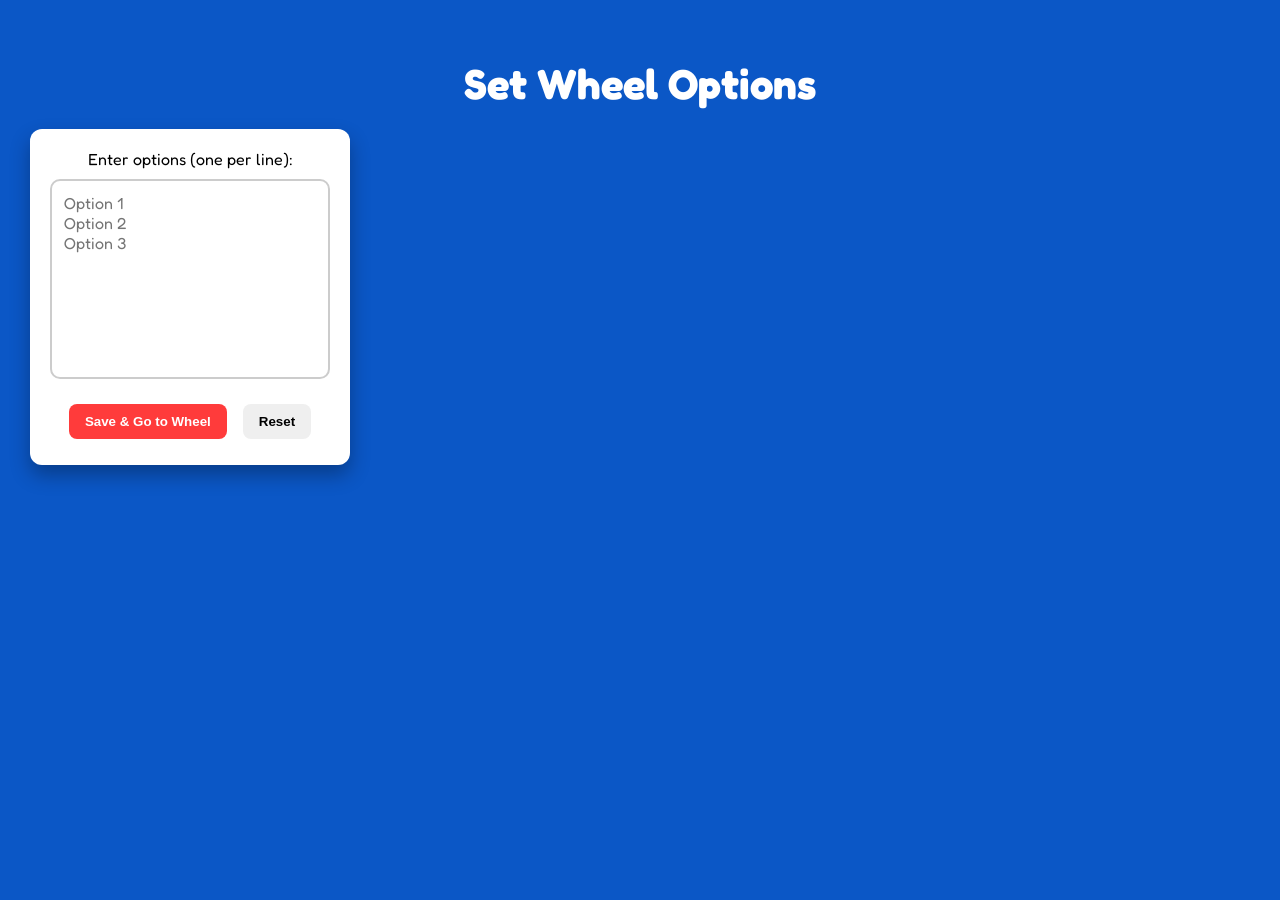
==== wheel.html @ 730f8eaf "Add files via upload" ====
<!DOCTYPE html>
<html lang="en">
<head>
  <meta charset="UTF-8">
  <meta name="viewport" content="width=device-width, initial-scale=1.0">
  <title>Spinning Wheel</title>
  <link href="https://fonts.googleapis.com/css2?family=Fredoka:wght@400;600&display=swap" rel="stylesheet">
  <link rel="stylesheet" href="style.css">
</head>
<body>
  <h1 class="title">🎡 Spinning Wheel 🎡</h1>

  <div class="wheel-section">
    <canvas id="wheel"></canvas>
    <div class="pointer"></div>
  </div>

  <div class="buttons">
    <button class="spin" onclick="spin()">Spin</button>
    <button onclick="window.location.href='options.html'">Edit Options</button>
  </div>

  <div id="result"></div>

  <script src="script.js"></script>
  <script>
    // Load entries from localStorage
    window.onload = function() {
      const saved = localStorage.getItem('toysWheel');
      if(saved){
        entries = JSON.parse(saved);
        drawWheel();
      } else {
        alert("No options found. Redirecting to options page.");
        window.location.href = 'options.html';
      }
    }
  </script>
</body>
</html>
---- style.css ----
body{
font-family:'Fredoka', sans-serif;
background:#0b57c6;
margin:0;
padding:30px;
color:white;
text-align:center;
}

.title{
font-size:42px;
margin-bottom:20px;
}

.main{
display:flex;
justify-content:center;
gap:40px;
flex-wrap:wrap;
}

.controls{
background:white;
color:black;
padding:20px;
border-radius:12px;
width:280px;
box-shadow:0 10px 20px rgba(0,0,0,0.3);
}

textarea{
width:100%;
height:200px;
margin-top:10px;
margin-bottom:15px;

padding:12px;

font-size:16px;
font-family:'Fredoka', sans-serif;

border-radius:10px;
border:2px solid #ccc;

box-sizing:border-box;
resize:none;

outline:none;
}

.buttons button{
margin:6px;
padding:10px 16px;
border:none;
border-radius:8px;
cursor:pointer;
font-weight:600;
}

.generate{
background:#ff3b3b;
color:white;
}

.spin{
background:#ffd400;
}

.wheel-section{
position:relative;
}

canvas{
border-radius:50%;
border:8px solid white;
box-shadow:0 0 30px rgba(0,0,0,0.4);
}

.pointer{
position:absolute;
top:-18px;
left:50%;
transform:translateX(-50%);
width:0;
height:0;

border-left:20px solid transparent;
border-right:20px solid transparent;
border-top:35px solid #ffd400;

filter:drop-shadow(0 3px 4px rgba(0,0,0,0.4));
}

#result{
font-size:36px;
margin-top:20px;
}

.confetti-piece{
width:10px;
height:10px;
position:fixed;
top:-20px;
z-index:9999;
animation:fall 3s linear forwards;
}

@keyframes fall{
0%{transform:translateY(-50px)}
100%{transform:translateY(600px)}
}
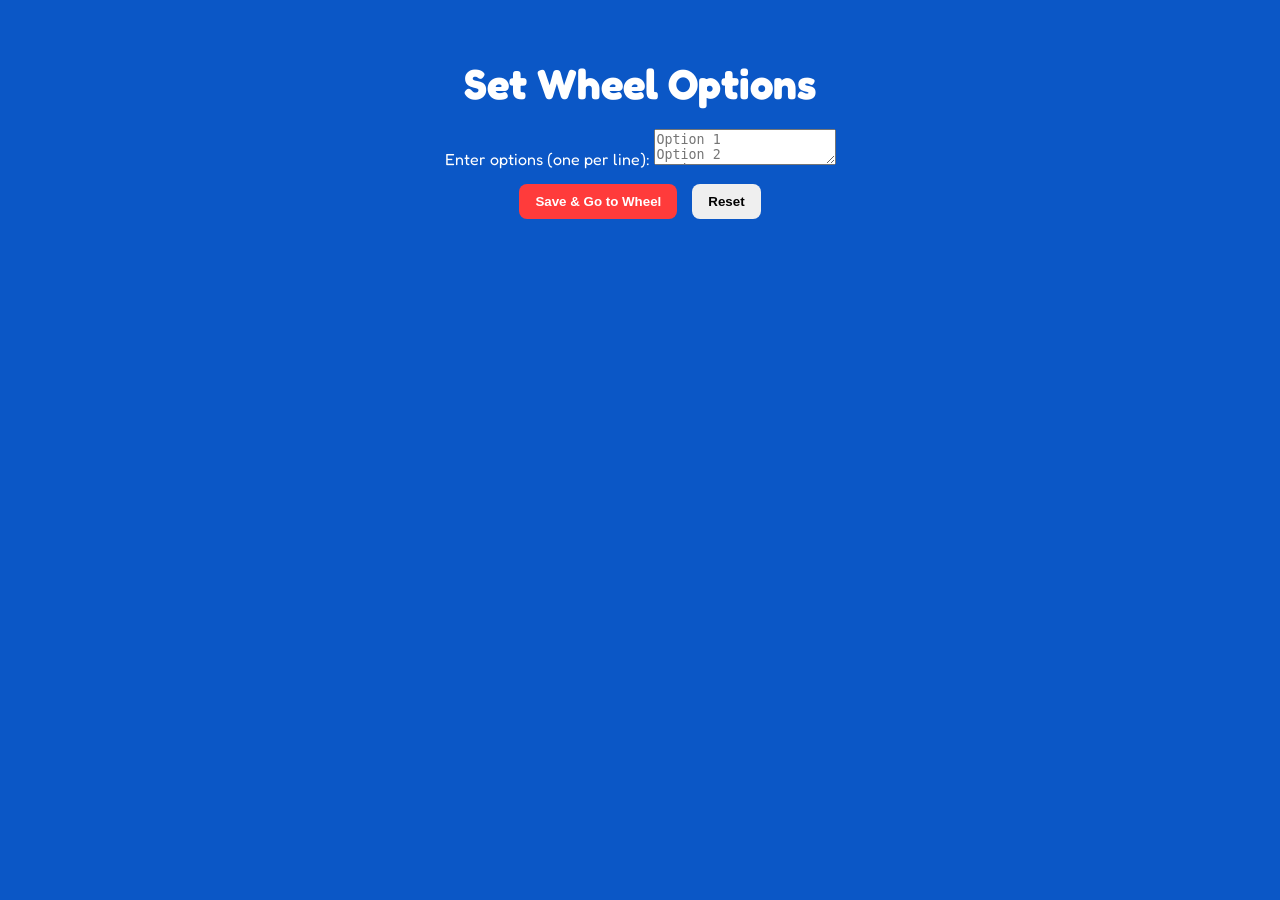
==== commit 30062a23: "Add files via upload" ====
--- a/wheel.html
+++ b/wheel.html
@@ -5,7 +5,7 @@
   <meta name="viewport" content="width=device-width, initial-scale=1.0">
   <title>Spinning Wheel</title>
   <link href="https://fonts.googleapis.com/css2?family=Fredoka:wght@400;600&display=swap" rel="stylesheet">
-  <link rel="stylesheet" href="style.css">
+  <link rel="stylesheet" href="./style.css">
 </head>
 <body>
   <h1 class="title">🎡 Spinning Wheel 🎡</h1>
@@ -22,9 +22,8 @@
 
   <div id="result"></div>
 
-  <script src="script.js"></script>
+  <script src="./script.js"></script>
   <script>
-    // Load entries from localStorage
     window.onload = function() {
       const saved = localStorage.getItem('toysWheel');
       if(saved){
@@ -35,6 +34,7 @@
         window.location.href = 'options.html';
       }
     }
+    window.onresize = drawWheel; // redraw on resize
   </script>
 </body>
 </html>
--- a/style.css
+++ b/style.css
@@ -1,111 +1,80 @@
-body{
-font-family:'Fredoka', sans-serif;
-background:#0b57c6;
-margin:0;
-padding:30px;
-color:white;
-text-align:center;
-}
-
-.title{
-font-size:42px;
-margin-bottom:20px;
-}
-
-.main{
-display:flex;
-justify-content:center;
-gap:40px;
-flex-wrap:wrap;
-}
-
-.controls{
-background:white;
-color:black;
-padding:20px;
-border-radius:12px;
-width:280px;
-box-shadow:0 10px 20px rgba(0,0,0,0.3);
-}
-
-textarea{
-width:100%;
-height:200px;
-margin-top:10px;
-margin-bottom:15px;
+body {
+  font-family: 'Fredoka', sans-serif;
+  background: #0b57c6;
+  margin: 0;
+  padding: 30px;
+  color: white;
+  text-align: center;
+}
 
-padding:12px;
+.title {
+  font-size: 42px;
+  margin-bottom: 20px;
+}
 
-font-size:16px;
-font-family:'Fredoka', sans-serif;
+.wheel-section {
+  position: relative;
+  max-width: 90vw;   /* responsive */
+  aspect-ratio: 1;   /* square */
+  margin: 0 auto;
+}
 
-border-radius:10px;
-border:2px solid #ccc;
+canvas {
+  width: 100%;
+  height: 100%;
+  border-radius: 50%;
+  border: 8px solid white;
+  box-shadow: 0 0 30px rgba(0,0,0,0.4);
+}
 
-box-sizing:border-box;
-resize:none;
+.pointer {
+  position: absolute;
+  top: -5%;
+  left: 50%;
+  transform: translateX(-50%);
+  width: 0;
+  height: 0;
+  border-left: 8% solid transparent;
+  border-right: 8% solid transparent;
+  border-top: 12% solid #ffd400;
+  filter: drop-shadow(0 3px 4px rgba(0,0,0,0.4));
+  z-index: 2;
+}
 
-outline:none;
-}
-
-.buttons button{
-margin:6px;
-padding:10px 16px;
-border:none;
-border-radius:8px;
-cursor:pointer;
-font-weight:600;
-}
-
-.generate{
-background:#ff3b3b;
-color:white;
-}
-
-.spin{
-background:#ffd400;
-}
-
-.wheel-section{
-position:relative;
-}
-
-canvas{
-border-radius:50%;
-border:8px solid white;
-box-shadow:0 0 30px rgba(0,0,0,0.4);
-}
-
-.pointer{
-position:absolute;
-top:-18px;
-left:50%;
-transform:translateX(-50%);
-width:0;
-height:0;
+.buttons {
+  margin-top: 15px;
+  display: flex;
+  justify-content: center;
+  gap: 15px;
+  flex-wrap: wrap;
+}
 
-border-left:20px solid transparent;
-border-right:20px solid transparent;
-border-top:35px solid #ffd400;
+.buttons button {
+  padding: 10px 16px;
+  border: none;
+  border-radius: 8px;
+  cursor: pointer;
+  font-weight: 600;
+}
 
-filter:drop-shadow(0 3px 4px rgba(0,0,0,0.4));
-}
-
-#result{
-font-size:36px;
-margin-top:20px;
-}
-
-.confetti-piece{
-width:10px;
-height:10px;
-position:fixed;
-top:-20px;
-z-index:9999;
-animation:fall 3s linear forwards;
-}
-
-@keyframes fall{
-0%{transform:translateY(-50px)}
-100%{transform:translateY(600px)}
+.spin { background: #ffd400; }
+.generate { background: #ff3b3b; color: white; }
+
+#result {
+  font-size: 32px;
+  margin-top: 20px;
+}
+
+.confetti-piece {
+  width: 10px;
+  height: 10px;
+  position: fixed;
+  top: -20px;
+  z-index: 9999;
+  animation: fall 3s linear forwards;
+}
+
+@keyframes fall {
+  0% { transform: translateY(-50px); }
+  100% { transform: translateY(600px); }
 }
